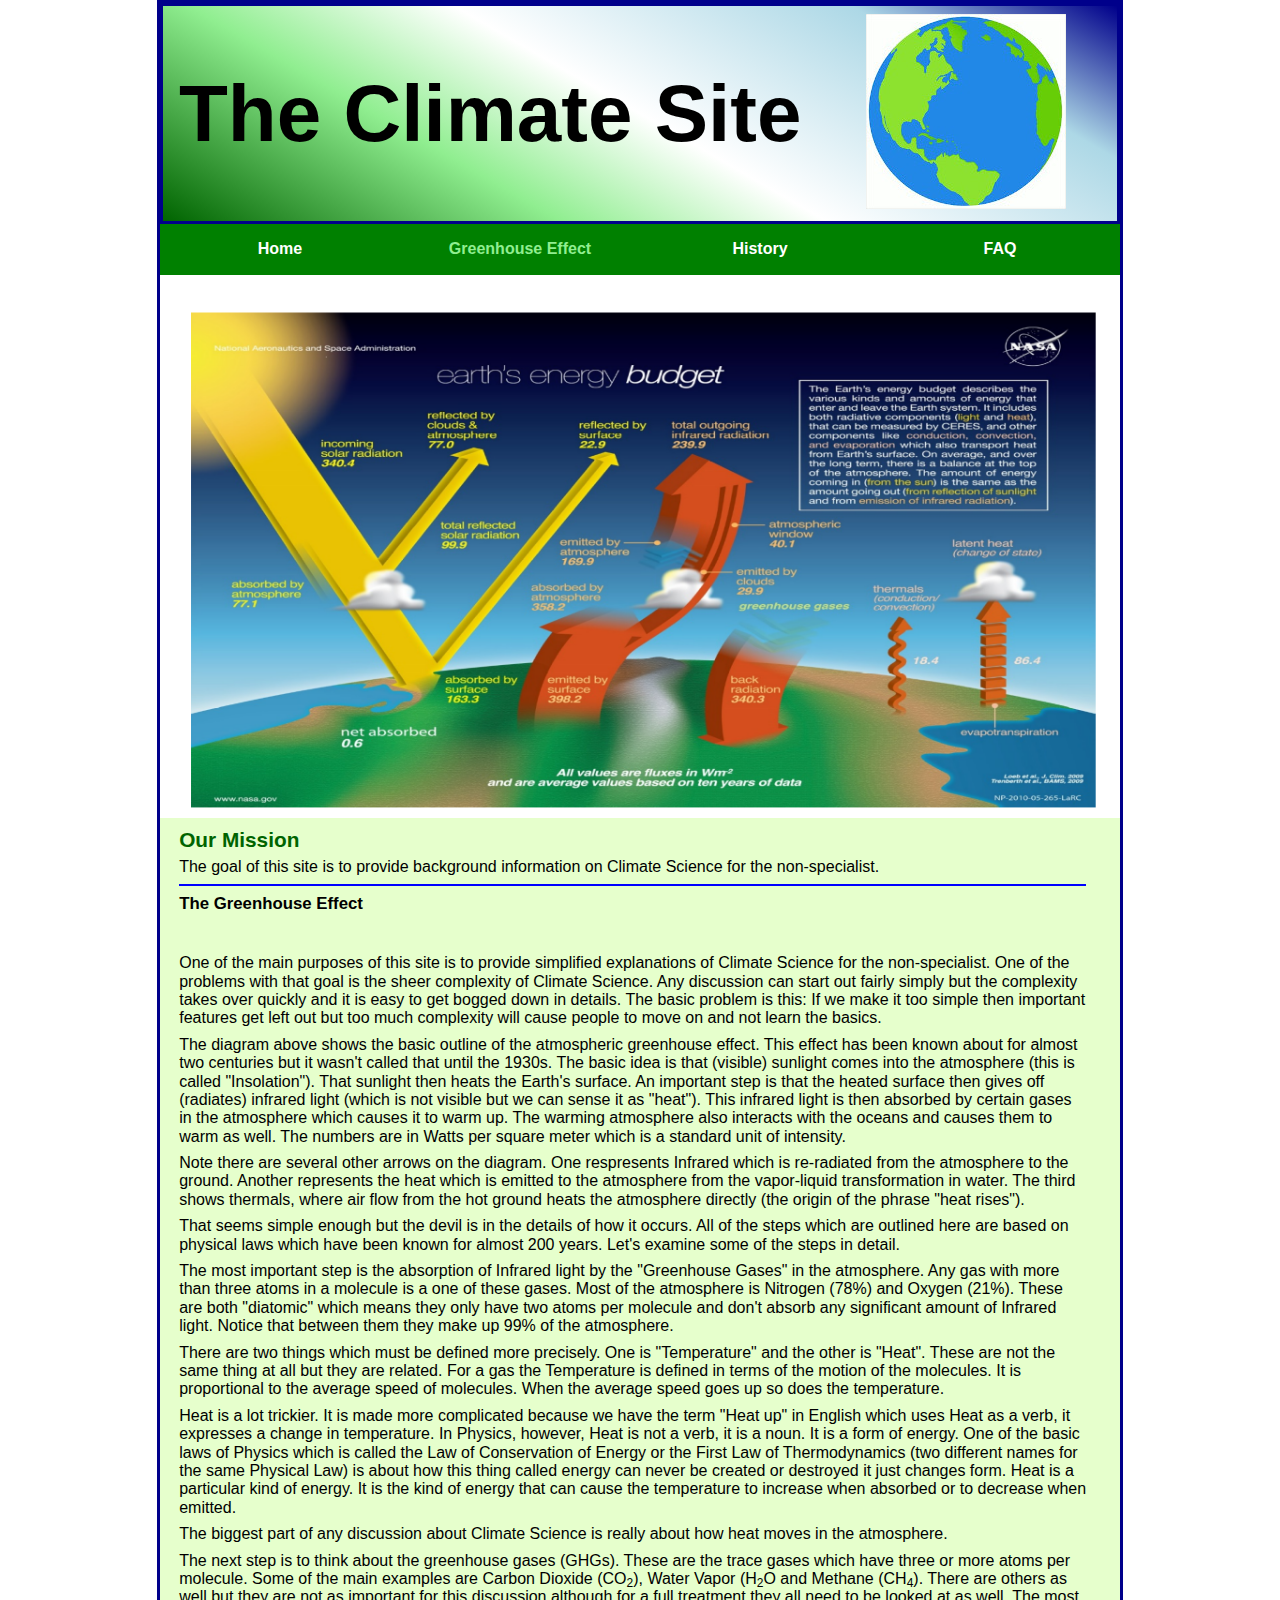
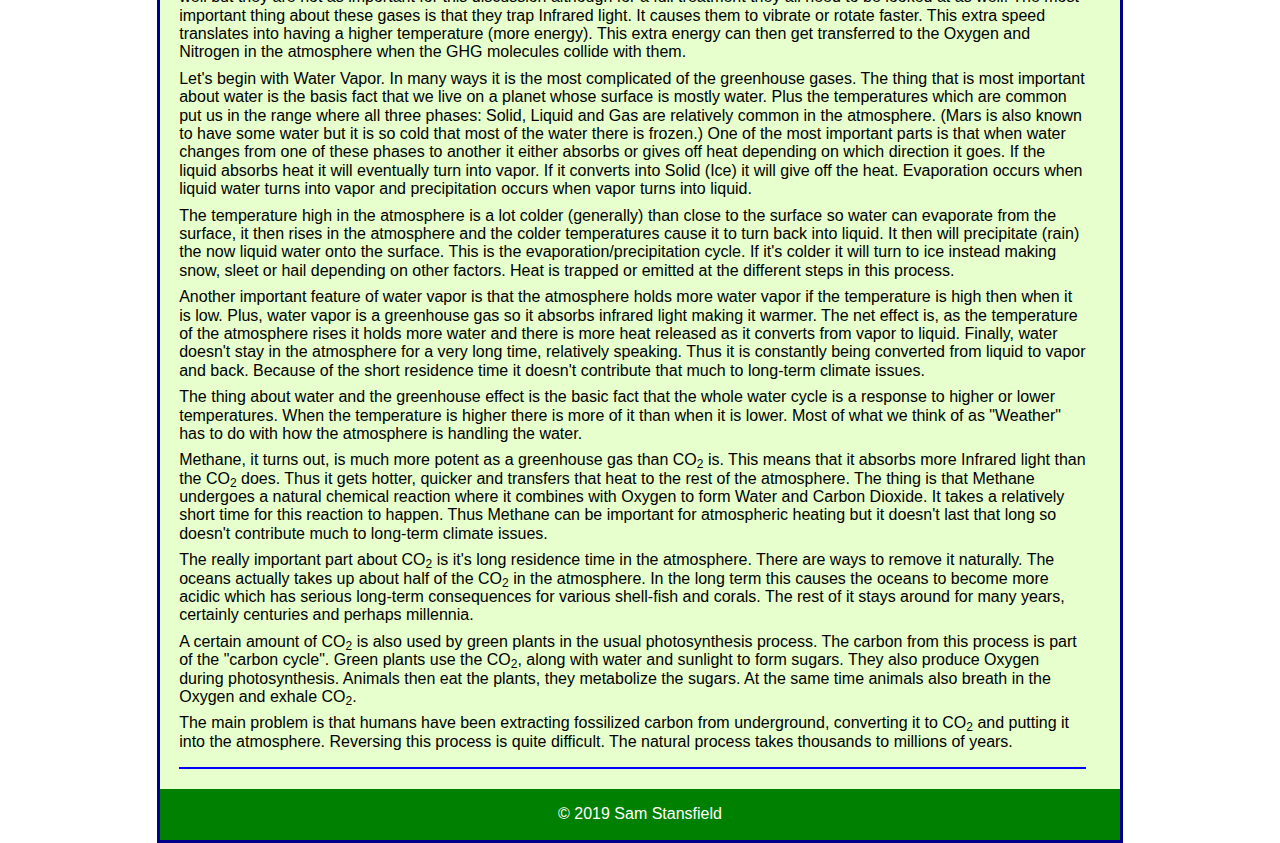
==== greenhouse.html @ 12a7fd96 "Climate Site Commit" ====
<!DOCTYPE html>
<html lang="en">

<head>
	<meta charset="utf-8">
	<meta name="viewport" content="width=device-width, initial-scale=1">
	<title>The Climate Site</title>

	<link rel="stylesheet" href="styles/normalize.css">
	<link rel="stylesheet" href="styles/greenhouse.css">
    <link rel="stylesheet" href="styles/slicknav.css">
    <script src="https://code.jquery.com/jquery-3.2.1.min.js"></script>
    <script src="js/jquery.slicknav.min.js"></script>
	<script type="text/javascript">
    	$(document).ready(function(){
			$('#nav_menu').slicknav({prependTo:"#mobile_menu"});
    	});
    </script>
</head>

<body>
	<header>
		<img src="images/smaller_Earth-large-2-tone.jpg" alt="Earth Image">
		<h1>The Climate Site</h1>
		
	</header>
    <nav id="mobile_menu"></nav>
	<nav id="nav_menu">
    	<ul>
        	<li><a href="index.html">Home</a></li>
        	<li><a href="greenhouse.html" class="current">Greenhouse Effect</a></li>
        	<li><a href="history.html">History</a></li>
			<li><a href="faq.html">FAQ</a></li>
    	</ul>
	</nav>
	<main>
		<img src="images/img3.png" alt="Image of the Greenhouse Effect">
		<section>
			<h2>Our Mission</h2>
			<p>The goal of this site is to provide background information on Climate Science for the non-specialist.</p>
			<article>
				<h3>The Greenhouse Effect</h3><br><br>
				
				<p>One of the main purposes of this site is to provide simplified explanations of Climate Science for the non-specialist.  One of the problems with that goal is the sheer complexity of Climate Science.  Any discussion can start out fairly simply but the complexity takes over quickly and it is easy to get bogged down in details.  The basic problem is this:  If we make it too simple then important features get left out but too much complexity will cause people to move on and not learn the basics. </p>

<p>The diagram above shows the basic outline of the atmospheric greenhouse effect.  This effect has been known about for almost two centuries but it wasn't called that until the 1930s.  The basic idea is that (visible) sunlight comes into the atmosphere (this is called "Insolation").  That sunlight then heats the Earth's surface.  An important step is that the heated surface then gives off (radiates) infrared light (which is not visible but we can sense it as "heat").  This infrared light is then absorbed by certain gases in the atmosphere which causes it to warm up.   The warming atmosphere also interacts with the oceans and causes them to warm as well.  The numbers are in Watts per square meter which is a standard unit of intensity.</p>
				
<p>  Note there are several other arrows on the diagram.  One respresents Infrared which is re-radiated from the atmosphere to the ground.  Another represents the heat which is emitted to the atmosphere from the vapor-liquid transformation in water.  The third shows thermals, where air flow from the hot ground heats the atmosphere directly (the origin of the phrase "heat rises").</p>				

<p>That seems simple enough but the devil is in the details of how it occurs.  All of the steps which are outlined here are based on physical laws which have been known for almost 200 years.  Let's examine some of the steps in detail.</p>

<p>The most important step is the absorption of Infrared light by the "Greenhouse Gases" in the atmosphere.  Any gas with more than three atoms in a molecule is a one of these gases.  Most of the atmosphere is Nitrogen (78%) and Oxygen (21%).  These are both "diatomic" which means they only have two atoms per molecule and don't absorb any significant amount of Infrared light.  Notice that between them they make up 99% of the atmosphere.</p>  

<p>There are two things which must be defined more precisely.  One is "Temperature" and the other is "Heat".  These are not the same thing at all but they are related.  For a gas the Temperature is defined in terms of the motion of the molecules.  It is proportional to the average speed of molecules.  When the average speed goes up so does the temperature.</p>  

<p>Heat is a lot trickier.  It is made more complicated because we have the term "Heat up" in English which uses Heat as a verb, it expresses a change in temperature.  In Physics, however, Heat is not a verb, it is a noun.  It is a form of energy.  One of the basic laws of Physics which is called the Law of Conservation of Energy or the First Law of Thermodynamics (two different names for the same Physical Law) is about how this thing called energy can never be created or destroyed it just changes form.  Heat is a particular kind of energy.  It is the kind of energy that can cause the temperature to increase when absorbed or to decrease when emitted.</p>  

<p>The biggest part of any discussion about Climate Science is really about how heat moves in the atmosphere. </p> 

<p>The next step is to think about the greenhouse gases (GHGs).  These are the trace gases which have three or more atoms per molecule.  Some of the main examples are Carbon Dioxide (CO<sub>2</sub>), Water Vapor (H<sub>2</sub>O and Methane (CH<sub>4</sub>).  There are others as well but they are not as important for this discussion although for a full treatment they all need to be looked at as well.  The most important thing about these gases is that they trap Infrared light.  It causes them to vibrate or rotate faster.  This extra speed translates into having a higher temperature (more energy).  This extra energy can then get transferred to the Oxygen and Nitrogen in the atmosphere when the GHG molecules collide with them.</p>

<p>Let's begin with Water Vapor.  In many ways it is the most complicated of the greenhouse gases.  The thing that is most important about water is the basis fact that we live on a planet whose surface is mostly water.  Plus the temperatures which are common  put us in the range where all three phases: Solid, Liquid and Gas are relatively common in the atmosphere.  (Mars is also known to have some water but it is so cold that most of the water there is frozen.)  One of the most important parts is that when water changes from one of these phases to another it either absorbs or gives off heat depending on which direction it goes.  If the liquid absorbs heat it will eventually turn into vapor.  If it converts into Solid (Ice) it will give off the heat.  Evaporation occurs when liquid water turns into vapor and precipitation occurs when vapor turns into liquid.</p>  

<p>The temperature high in the atmosphere is a lot colder (generally) than close to the surface so water can evaporate from the surface, it then rises in the atmosphere and the colder temperatures cause it to turn back into liquid.  It then will precipitate (rain) the now liquid water onto the surface.  This is the evaporation/precipitation cycle.  If it's colder it will turn to ice instead making snow, sleet or hail depending on other factors.  Heat is trapped or emitted at the different steps in this process.</p>  

<p>Another important feature of water vapor is that the atmosphere holds more water vapor if the temperature is high then when it is low.  Plus, water vapor is a greenhouse gas so it absorbs infrared light making it warmer.   The net effect is, as the temperature of the atmosphere rises it holds more water and there is more heat released as it converts from vapor to liquid.  Finally, water doesn't stay in the atmosphere for a very long time, relatively speaking.  Thus it is constantly being converted from liquid to vapor and back.  Because of the short residence time it doesn't contribute that much to long-term climate issues.</p>

<p>The thing about water and the greenhouse effect is the basic fact that the whole water cycle is a response to higher or lower temperatures.  When the temperature is higher there is more of it than when it is lower.  Most of what we think of as "Weather" has to do with how the atmosphere is handling the water.</p>

<p>Methane, it turns out, is much more potent as a greenhouse gas than CO<sub>2</sub> is.  This means that it absorbs more Infrared light than the CO<sub>2</sub> does.  Thus it gets hotter, quicker and transfers that heat to the rest of the atmosphere.  The thing is that Methane undergoes a natural chemical reaction where it combines with Oxygen to form Water and Carbon Dioxide.  It takes a relatively short time for this reaction to happen.  Thus Methane can be important for atmospheric heating but it doesn't last that long so doesn't contribute much to long-term climate issues.</p>

<p>The really important part about CO<sub>2</sub> is it's long residence time in the atmosphere.  There are ways to remove it naturally.  The oceans actually takes up about half of the CO<sub>2</sub> in the atmosphere.  In the long term this causes the oceans to become more acidic which has serious long-term consequences for various shell-fish and corals.  The rest of it stays around for many years, certainly centuries and perhaps millennia.</p>  

<p>A certain amount of CO<sub>2</sub> is also used by green plants in the usual photosynthesis process.  The carbon from this process is part of the "carbon cycle".   Green plants use the CO<sub>2</sub>, along with water and sunlight to form sugars.  They also produce Oxygen during photosynthesis.  Animals then eat the plants, they metabolize the sugars.  At the same time animals also breath in the Oxygen and exhale CO<sub>2</sub>.</p>    

<p>The main problem is that humans have been extracting fossilized carbon from underground, converting it to CO<sub>2</sub> and putting it into the atmosphere.  Reversing this process is quite difficult.  The natural process takes thousands to millions of years.</p>




			</article>
		</section>
	</main>
	<footer>
		<p>&copy; 2019 Sam Stansfield</p>
	</footer>
</body>
</html>
---- styles/greenhouse.css ----
/* the styles for the elements */
* {
	margin: 0;
	padding: 0;
}
html {
	background-color: white;
}
body {
	font-family: Arial, Helvetica, sans-serif;
    font-size: 100%;
    width: 98%;                    
    max-width: 960px;
    margin: 0 auto;
    border: 3px solid darkblue;
}
a:focus, a:hover {
	font-style: italic;
}
/* the styles for the header */
header {

	padding: 0.5em 1em 0.5em 1em;
	border: 3px solid darkblue;
	background-image: -moz-linear-gradient(
	    30deg, darkgreen 0%, lightgreen 30%, white 50%, lightblue 80%, darkblue 100%);
	background-image: -webkit-linear-gradient(
	    30deg, darkgreen 0%, lightgreen 30%, white 50%, lightblue 80%, darkblue 100%);
	background-image: -o-linear-gradient(
	    30deg, darkgreen 0%, lightgreen 30%, white 50%, lightblue 80%, darkblue 100%);
	background-image: linear-gradient(
	    30deg, darkgreen 0%, lightgreen 30%, white 50%, lightblue 80%, darkblue 100%);
}
header h1 {
	font-size: 500%;
}
header h3 {
	font-size: 130%;
	font-style: italic;
}
header img {
	float:right;
	padding: 0 3.75%;
}
.shadow {
	text-shadow: 2px 2px 2px #800000;
}
/* the styles for the navigation menu */

#nav_menu ul  {
	list-style: none;
	margin: 0;
	padding: 0;
	position: relative;
}
#nav_menu ul li {
	float: left;
	width: 25%;
}
#nav_menu ul li a {
    display: block;
    text-align: center;
    padding: 1em 0;
    text-decoration: none;
    background-color: green;
    color: white;
    font-weight: bold;
}
#nav_menu a.current {
	color: lightgreen;
}

/* the styles for the main content */


/* the styles for the section */
main { 
	clear: left;
}
main img {
	float: center;
	max-width: 100%;
}
section {
	float: right;
	padding: 0 3.5% 20px 2%;
	background-color: #e6ffcc;
}
section h1 {
	font-size: 150%;
	padding: .5em 0 .25em 0;
	margin: 0;
}
section h2 {
	color: darkgreen;
	font-size: 130%;
	padding: .5em 0 .25em 0;
}
section p {
	padding-bottom: .5em;
}
section blockquote {
	padding: 0 2em;
	font-style: italic;
}
section ul {
	padding: 0 0 .25em 1.25em;
	list-style-type: circle;
}
section li {
	padding-bottom: .35em;
}

/* the styles for the article */
article {
	padding: .5em 0;
	border-top: 2px solid blue;
	border-bottom: 2px solid blue;
}
article h2 {
	padding-top: 0;
}
article h3 {
	font-size: 105%;
	padding-bottom: .25em;
}
article img {
	float: right;
	max-width: 100%;
	min-width: 150px;
	margin: .5em 0 1em 1em;
	border: 1px solid black;
}

/* the styles for the footer */
footer {
	clear: both;
	background-color: green;
}
footer p {
	text-align: center;
	color: white;
	padding: 1em 0;
}
#mobile_menu {
	display: none;
}

/* tablet portrait to standard 960 */
@media only screen and (max-width: 959px) {
	section h1 { font-size: 135%; }
	section h2, aside h2 { font-size: 120%; }
}

/* mobile landscape to tablet portrait */
@media only screen and (max-width: 767px) {

	header img { float: none; }
	header {
        text-align: center;
		padding: 1.5em 0 1.5em 0;
    }
	header img { 
		justify-self: center;
	}
	
	section {
		margin:  0 2.5%;
		padding-right: 0;
	}
	aside {
		padding-left: 2.5%;
		padding-right: 2.5%;
	}
	article img {max-width: 30%}
	#speakers {
		column-count: 2;
	}
	#nav_menu {
		display: none;
	}
	#mobile_menu {
		display: block;
	}
	.slicknav_menu {
		background-color:lightgreen !important;
	}
}

/* mobile portrait to mobile landscape */
@media only screen and (max-width: 479px) {
	body { font-size: 90%; }
}
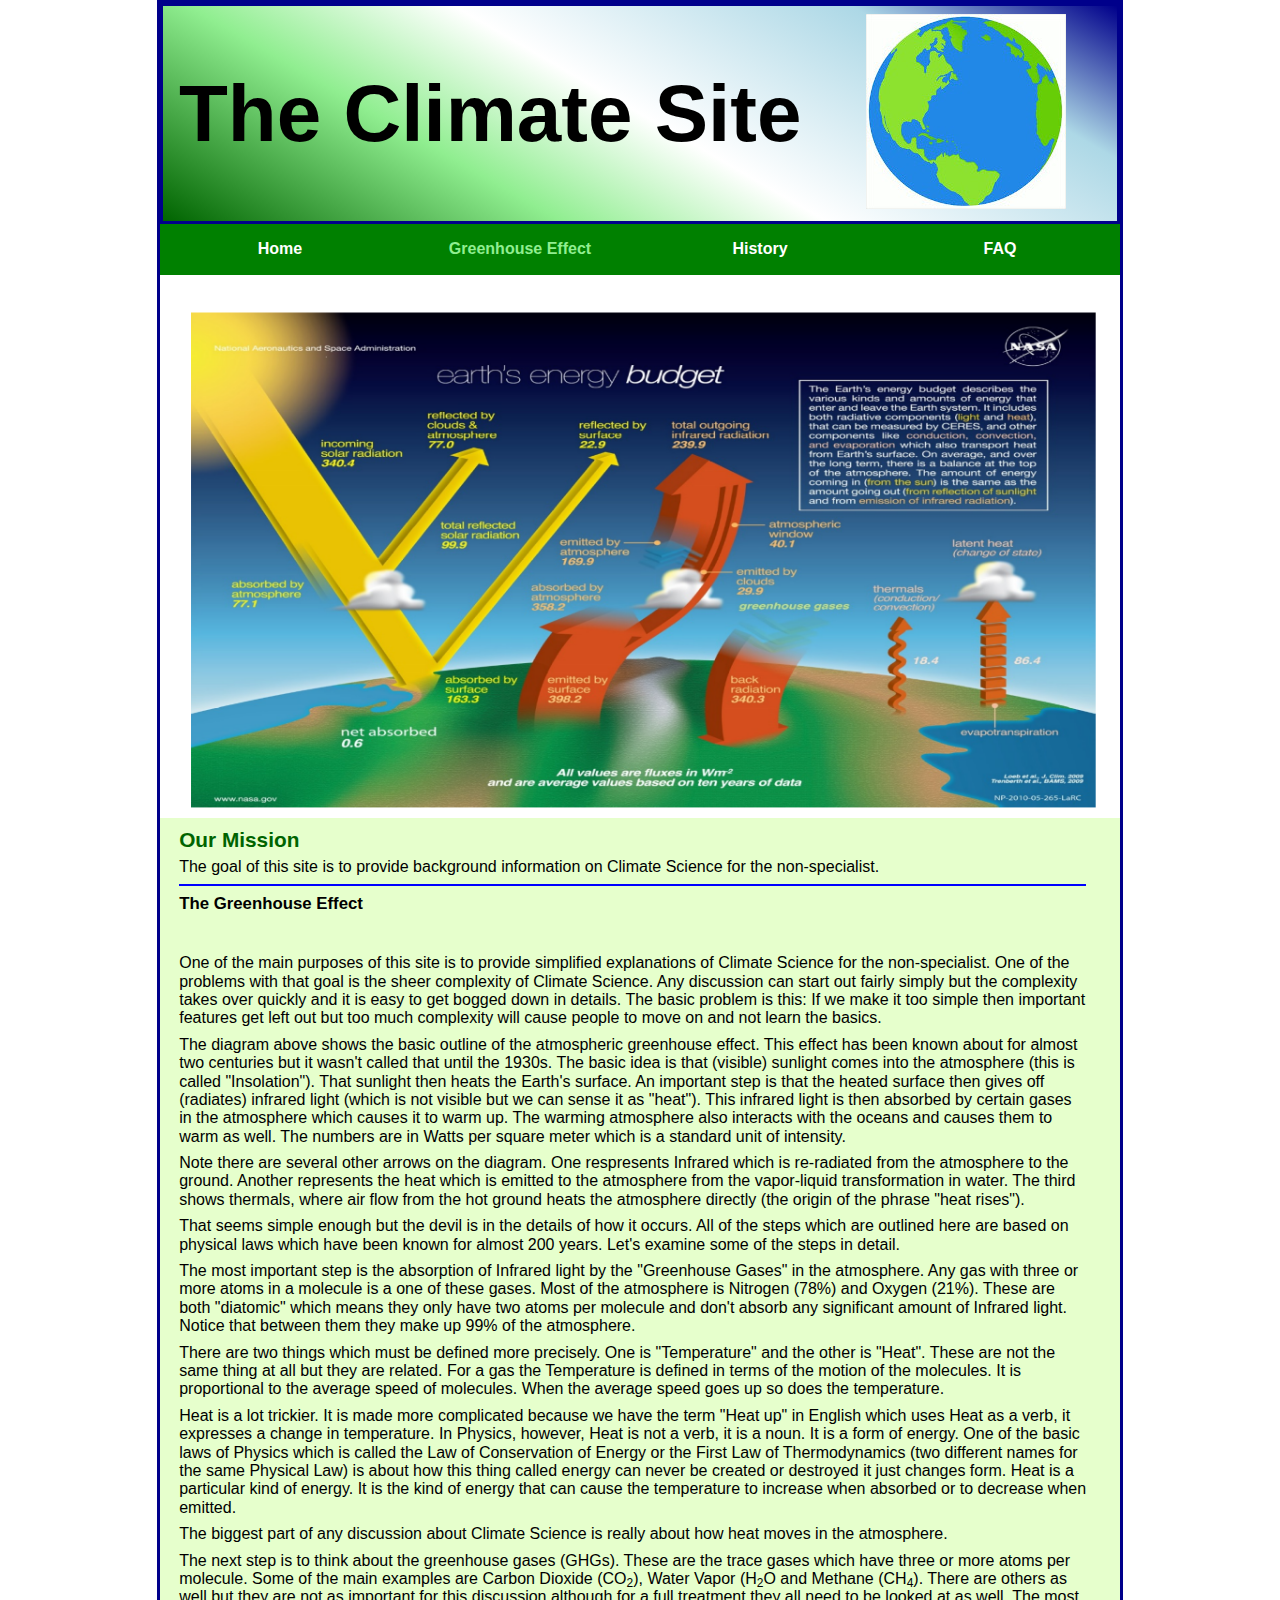
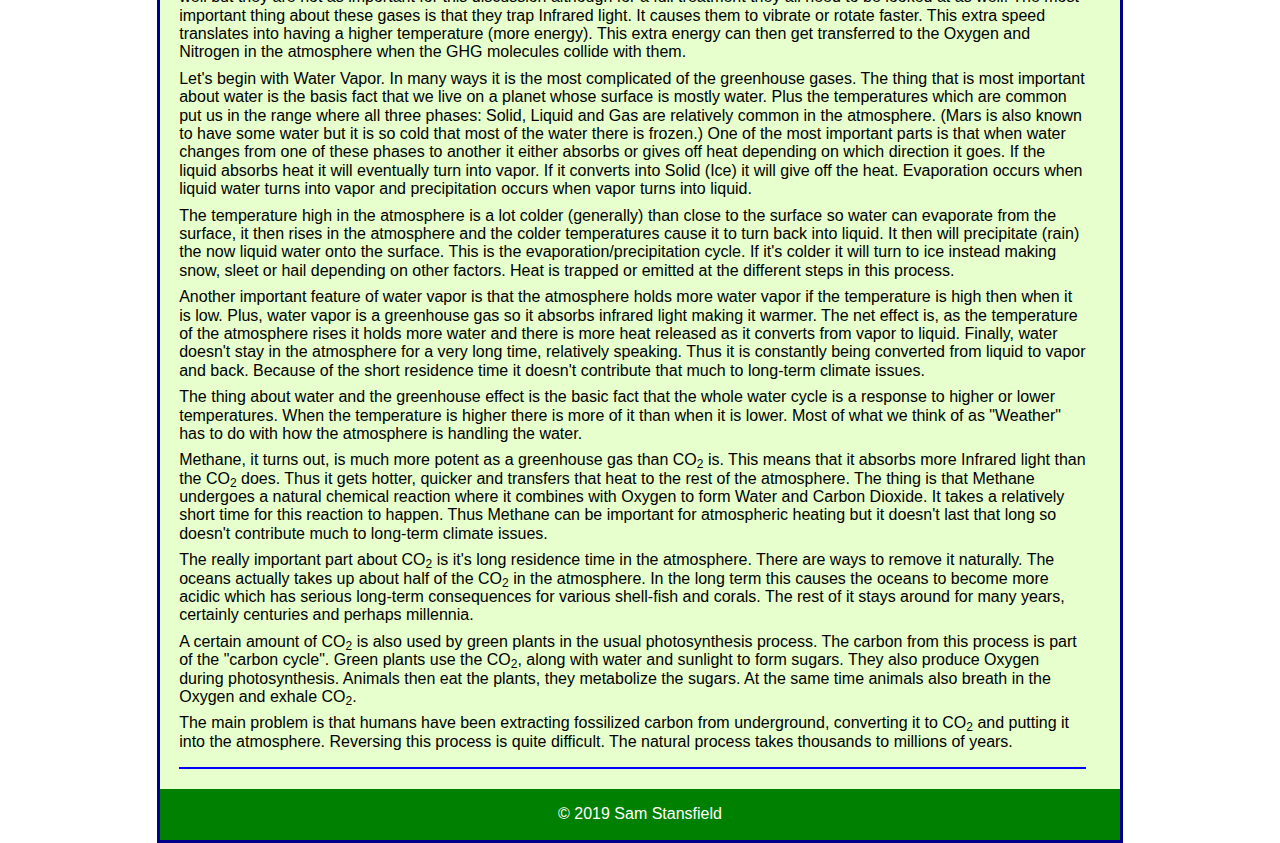
==== commit a38100be: "Update greenhouse.html" ====
--- a/greenhouse.html
+++ b/greenhouse.html
@@ -49,7 +49,7 @@
 
 <p>That seems simple enough but the devil is in the details of how it occurs.  All of the steps which are outlined here are based on physical laws which have been known for almost 200 years.  Let's examine some of the steps in detail.</p>
 
-<p>The most important step is the absorption of Infrared light by the "Greenhouse Gases" in the atmosphere.  Any gas with more than three atoms in a molecule is a one of these gases.  Most of the atmosphere is Nitrogen (78%) and Oxygen (21%).  These are both "diatomic" which means they only have two atoms per molecule and don't absorb any significant amount of Infrared light.  Notice that between them they make up 99% of the atmosphere.</p>  
+<p>The most important step is the absorption of Infrared light by the "Greenhouse Gases" in the atmosphere.  Any gas with three or more atoms in a molecule is a one of these gases.  Most of the atmosphere is Nitrogen (78%) and Oxygen (21%).  These are both "diatomic" which means they only have two atoms per molecule and don't absorb any significant amount of Infrared light.  Notice that between them they make up 99% of the atmosphere.</p>  
 
 <p>There are two things which must be defined more precisely.  One is "Temperature" and the other is "Heat".  These are not the same thing at all but they are related.  For a gas the Temperature is defined in terms of the motion of the molecules.  It is proportional to the average speed of molecules.  When the average speed goes up so does the temperature.</p>  
 
